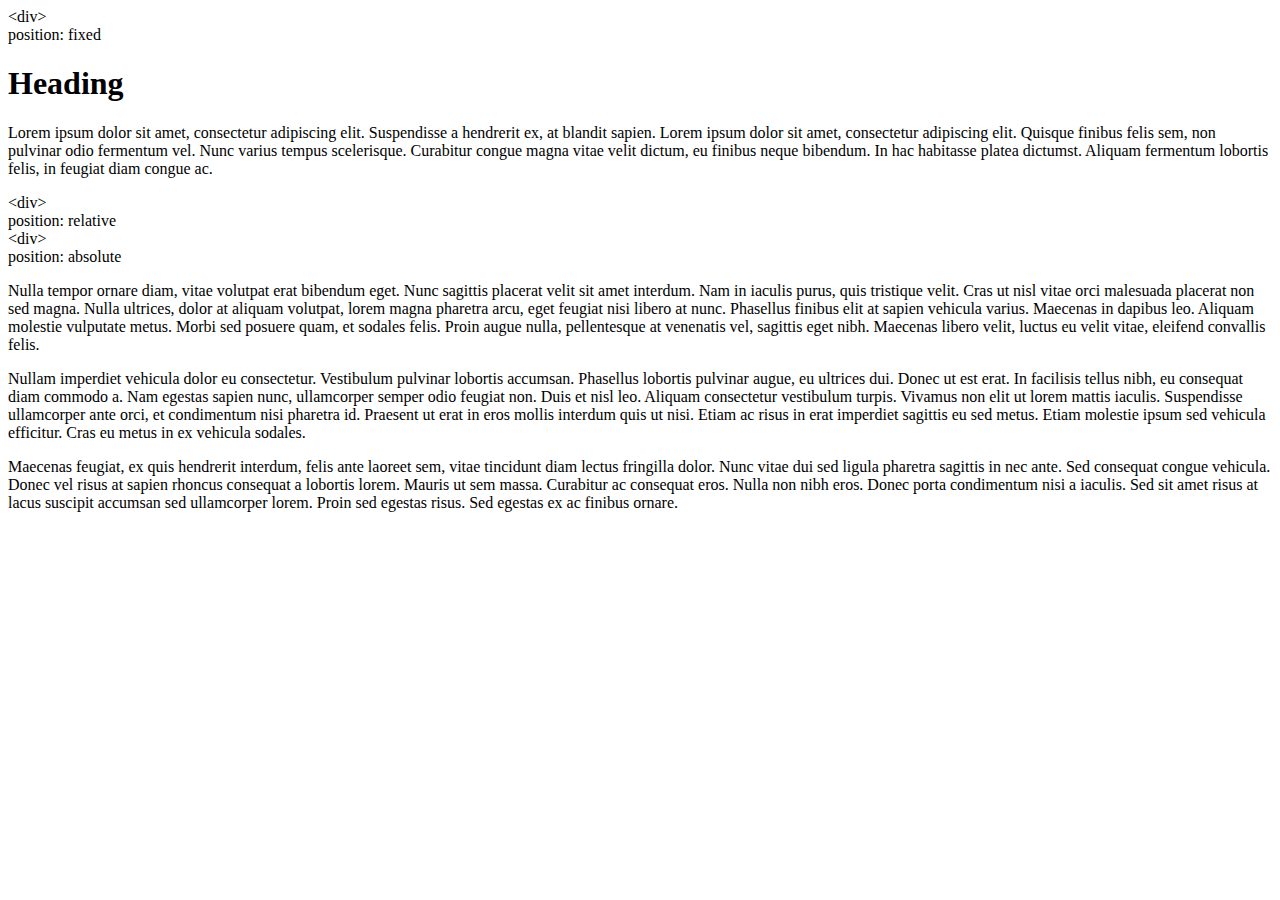
==== index.html @ 96a6cea5 "first commit" ====
<!-- Positioning Activity Solution (HTML) -->
<!-- ==================================== -->

<!-- Note: In this activity, students will be creating these files from scratch. This file is provided for you to guide your class after they finish the assignment. Review this so you know exactly what you'll be showing your students -->

<!doctype html>
<html>
	<head>
		<title>Positioning</title>
		<link rel="stylesheet" type="text/css" href="positioning.css">
	</head>
	<body>
		<!-- Fixed div -->
		<div id="fixed">
			&lt;div&gt;<br>
			position: fixed
		</div>

		<!-- Wrapper -->
		<div class="wrapper">
			<!-- Content Section -->
			<section id="content">
				<!-- Heading 1: The Most Important Headline -->
				<h1>Heading</h1>

				<!-- Some body copy -->
				<p>Lorem ipsum dolor sit amet, consectetur adipiscing elit. Suspendisse a hendrerit ex, at blandit sapien. Lorem ipsum dolor sit amet, consectetur adipiscing elit. Quisque finibus felis sem, non pulvinar odio fermentum vel. Nunc varius tempus scelerisque. Curabitur congue magna vitae velit dictum, eu finibus neque bibendum. In hac habitasse platea dictumst. Aliquam fermentum lobortis felis, in feugiat diam congue ac. </p>

				<!-- relatively positioned div -->
				<div id="relative">
					&lt;div&gt;<br>
					position: relative
					
					<!-- a div positioned absolutely in the relative div -->
					<div id="absolute">
						&lt;div&gt;<br>
						position: absolute
					</div>
				</div>

				<!-- Continue body copy -->
				<p>Nulla tempor ornare diam, vitae volutpat erat bibendum eget. Nunc sagittis placerat velit sit amet interdum. Nam in iaculis purus, quis tristique velit. Cras ut nisl vitae orci malesuada placerat non sed magna. Nulla ultrices, dolor at aliquam volutpat, lorem magna pharetra arcu, eget feugiat nisi libero at nunc. Phasellus finibus elit at sapien vehicula varius. Maecenas in dapibus leo. Aliquam molestie vulputate metus. Morbi sed posuere quam, et sodales felis. Proin augue nulla, pellentesque at venenatis vel, sagittis eget nibh. Maecenas libero velit, luctus eu velit vitae, eleifend convallis felis.</p>

				<p>Nullam imperdiet vehicula dolor eu consectetur. Vestibulum pulvinar lobortis accumsan. Phasellus lobortis pulvinar augue, eu ultrices dui. Donec ut est erat. In facilisis tellus nibh, eu consequat diam commodo a. Nam egestas sapien nunc, ullamcorper semper odio feugiat non. Duis et nisl leo. Aliquam consectetur vestibulum turpis. Vivamus non elit ut lorem mattis iaculis. Suspendisse ullamcorper ante orci, et condimentum nisi pharetra id. Praesent ut erat in eros mollis interdum quis ut nisi. Etiam ac risus in erat imperdiet sagittis eu sed metus. Etiam molestie ipsum sed vehicula efficitur. Cras eu metus in ex vehicula sodales.</p>

				<p>Maecenas feugiat, ex quis hendrerit interdum, felis ante laoreet sem, vitae tincidunt diam lectus fringilla dolor. Nunc vitae dui sed ligula pharetra sagittis in nec ante. Sed consequat congue vehicula. Donec vel risus at sapien rhoncus consequat a lobortis lorem. Mauris ut sem massa. Curabitur ac consequat eros. Nulla non nibh eros. Donec porta condimentum nisi a iaculis. Sed sit amet risus at lacus suscipit accumsan sed ullamcorper lorem. Proin sed egestas risus. Sed egestas ex ac finibus ornare.</p>
				
			</section>
		</div>
	</body>
</html>
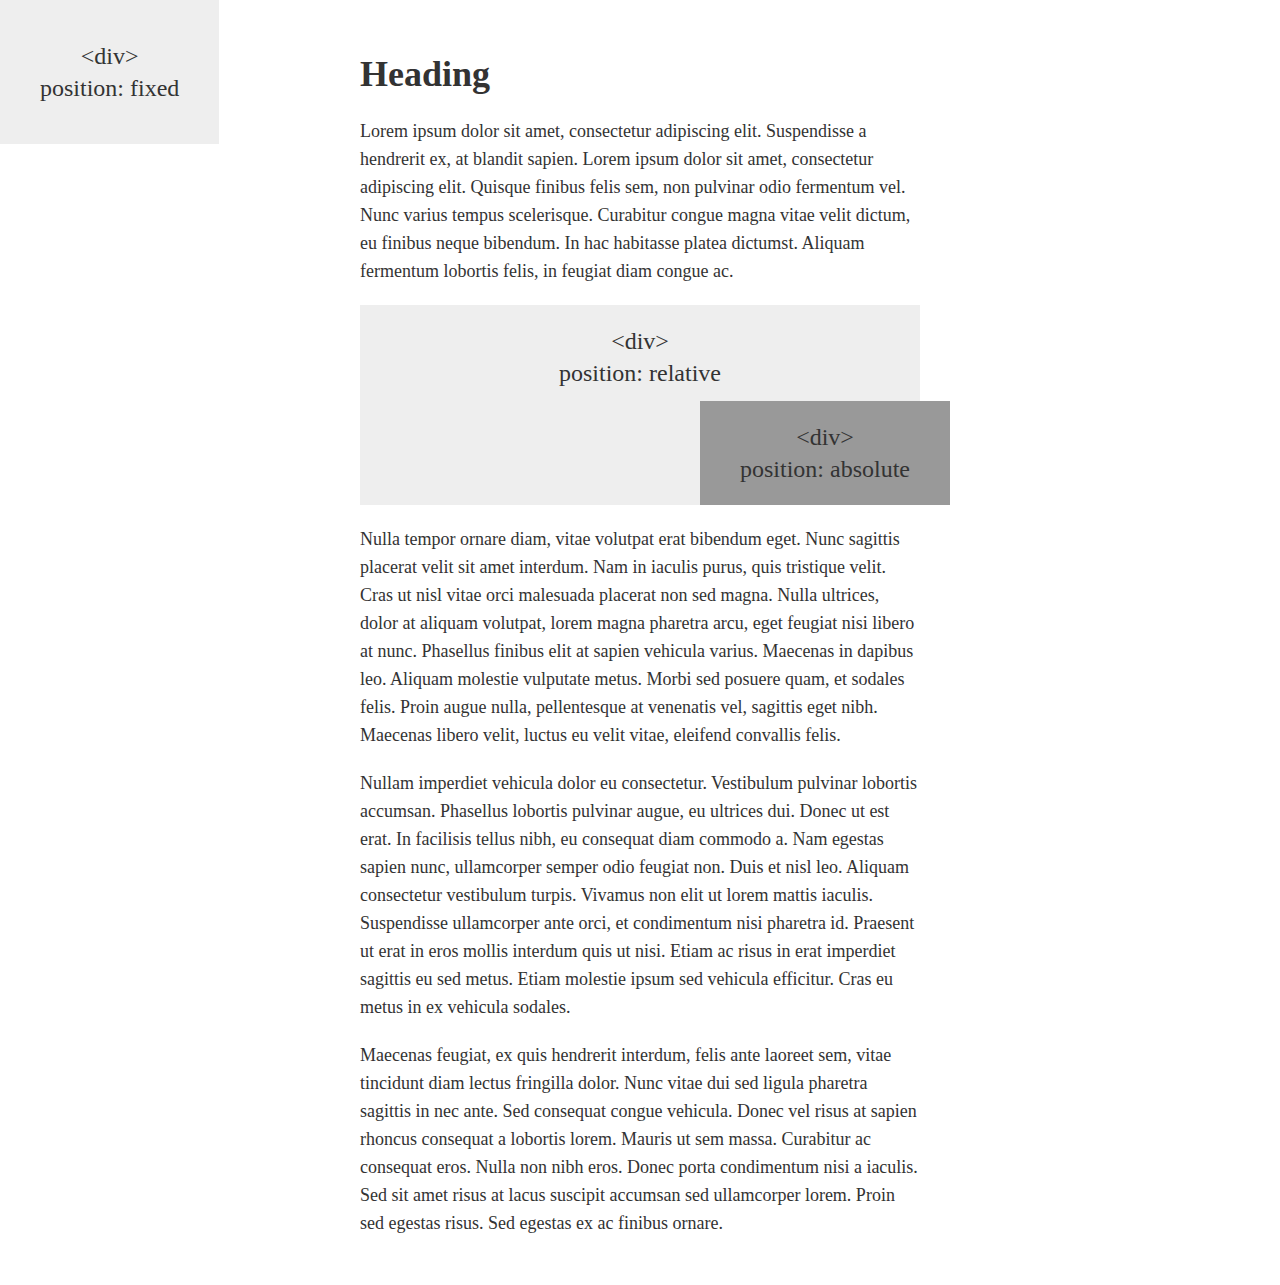
==== commit 8d49f6de: "push to heroku after fixing .css" ====
--- a/index.html
+++ b/index.html
@@ -7,7 +7,7 @@
 <html>
 	<head>
 		<title>Positioning</title>
-		<link rel="stylesheet" type="text/css" href="positioning.css">
+		<link rel="stylesheet" type="text/css" href="style.css">
 	</head>
 	<body>
 		<!-- Fixed div -->
--- a/style.css
+++ b/style.css
@@ -0,0 +1,57 @@
+/**
+ * Positioning Activity Solution (CSS)
+ *
+ * Note: In this activity, students will be creating these files from scratch. 
+ * This file is provided for you to guide your class after they finish the assignment. 
+ * Review this so you know exactly what you'll be showing your students 
+ **/
+ 
+* {
+  box-sizing: border-box;
+}
+body {
+	font-size: 24px;
+	line-height: 32px;
+	color: #333;
+}
+#fixed {
+	position: fixed;
+	background: #eee;
+	padding: 40px;
+	text-align: center;
+	margin: 0;
+	top: 0;
+	left: 0;
+}
+.wrapper {
+	width: 600px;
+	margin: 0 auto 0 auto;
+	padding: 20px;
+}
+h1 {
+	font-size: 36px;
+	line-height: 45px;
+	margin-bottom: 20px;
+}
+p {
+	font-size: 18px;
+	line-height: 28px;
+	margin-bottom: 20px;
+}
+#relative {
+	position: relative;
+	background: #eee;
+	padding: 20px;
+	margin-bottom: 20px;
+	text-align: center;
+	height: 200px;
+}
+#absolute {
+	width: 250px;
+	position: absolute;
+	background: #999;
+	padding: 20px;
+	bottom: 0;
+	right: -30px;
+	text-align: center;
+}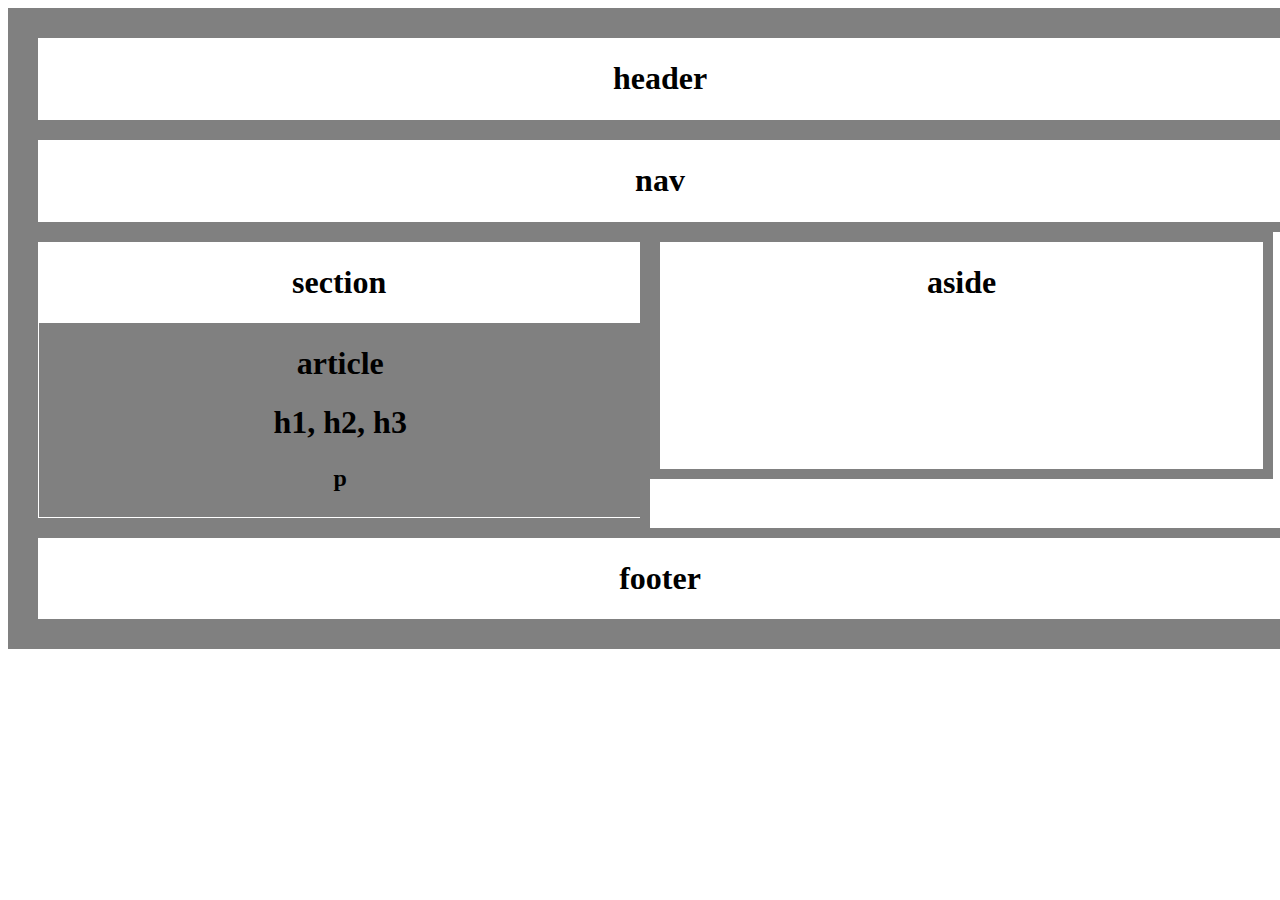
==== commit 9d1fbf74: "changes to assignment, moved to wireframe" ====
--- a/index.html
+++ b/index.html
@@ -1,51 +1,49 @@
-<!-- Positioning Activity Solution (HTML) -->
-<!-- ==================================== -->
+<!DOCTYPE html>
+<html>
 
-<!-- Note: In this activity, students will be creating these files from scratch. This file is provided for you to guide your class after they finish the assignment. Review this so you know exactly what you'll be showing your students -->
+<head>
+	<title>HW-Wireframe</title>
+</head>
 
-<!doctype html>
-<html>
-	<head>
-		<title>Positioning</title>
-		<link rel="stylesheet" type="text/css" href="style.css">
-	</head>
-	<body>
-		<!-- Fixed div -->
-		<div id="fixed">
-			&lt;div&gt;<br>
-			position: fixed
-		</div>
+	<link rel="stylesheet" type="text/css" href="style.css">
 
-		<!-- Wrapper -->
-		<div class="wrapper">
-			<!-- Content Section -->
-			<section id="content">
-				<!-- Heading 1: The Most Important Headline -->
-				<h1>Heading</h1>
+<body>
 
-				<!-- Some body copy -->
-				<p>Lorem ipsum dolor sit amet, consectetur adipiscing elit. Suspendisse a hendrerit ex, at blandit sapien. Lorem ipsum dolor sit amet, consectetur adipiscing elit. Quisque finibus felis sem, non pulvinar odio fermentum vel. Nunc varius tempus scelerisque. Curabitur congue magna vitae velit dictum, eu finibus neque bibendum. In hac habitasse platea dictumst. Aliquam fermentum lobortis felis, in feugiat diam congue ac. </p>
+	<div class="container">
 
-				<!-- relatively positioned div -->
-				<div id="relative">
-					&lt;div&gt;<br>
-					position: relative
+		<header>
+   			<h1>header</h1>
+		</header>
+		
+		<nav>
+			<h1>nav</h1>
+		</nav>
+		
+		<section>
+			<h1>section</h1>
+				<article>
+					<h1>article</h1>
+					<h1>
+					h1, h2, h3
+					</h1>
 					
-					<!-- a div positioned absolutely in the relative div -->
-					<div id="absolute">
-						&lt;div&gt;<br>
-						position: absolute
-					</div>
-				</div>
+					<h2>
+						<p>p</p>
+					</h2>
+				</article>
+		</section>
+  
+		<aside>
+			<h1>aside</h1>
+			
+		</aside>
 
-				<!-- Continue body copy -->
-				<p>Nulla tempor ornare diam, vitae volutpat erat bibendum eget. Nunc sagittis placerat velit sit amet interdum. Nam in iaculis purus, quis tristique velit. Cras ut nisl vitae orci malesuada placerat non sed magna. Nulla ultrices, dolor at aliquam volutpat, lorem magna pharetra arcu, eget feugiat nisi libero at nunc. Phasellus finibus elit at sapien vehicula varius. Maecenas in dapibus leo. Aliquam molestie vulputate metus. Morbi sed posuere quam, et sodales felis. Proin augue nulla, pellentesque at venenatis vel, sagittis eget nibh. Maecenas libero velit, luctus eu velit vitae, eleifend convallis felis.</p>
+		<footer>
+			<h1>footer</h1>
+		</footer>
 
-				<p>Nullam imperdiet vehicula dolor eu consectetur. Vestibulum pulvinar lobortis accumsan. Phasellus lobortis pulvinar augue, eu ultrices dui. Donec ut est erat. In facilisis tellus nibh, eu consequat diam commodo a. Nam egestas sapien nunc, ullamcorper semper odio feugiat non. Duis et nisl leo. Aliquam consectetur vestibulum turpis. Vivamus non elit ut lorem mattis iaculis. Suspendisse ullamcorper ante orci, et condimentum nisi pharetra id. Praesent ut erat in eros mollis interdum quis ut nisi. Etiam ac risus in erat imperdiet sagittis eu sed metus. Etiam molestie ipsum sed vehicula efficitur. Cras eu metus in ex vehicula sodales.</p>
+</div>
 
-				<p>Maecenas feugiat, ex quis hendrerit interdum, felis ante laoreet sem, vitae tincidunt diam lectus fringilla dolor. Nunc vitae dui sed ligula pharetra sagittis in nec ante. Sed consequat congue vehicula. Donec vel risus at sapien rhoncus consequat a lobortis lorem. Mauris ut sem massa. Curabitur ac consequat eros. Nulla non nibh eros. Donec porta condimentum nisi a iaculis. Sed sit amet risus at lacus suscipit accumsan sed ullamcorper lorem. Proin sed egestas risus. Sed egestas ex ac finibus ornare.</p>
-				
-			</section>
-		</div>
-	</body>
-</html>+</body>
+</html>
+
--- a/style.css
+++ b/style.css
@@ -1,57 +1,66 @@
-/**
- * Positioning Activity Solution (CSS)
- *
- * Note: In this activity, students will be creating these files from scratch. 
- * This file is provided for you to guide your class after they finish the assignment. 
- * Review this so you know exactly what you'll be showing your students 
- **/
- 
-* {
-  box-sizing: border-box;
+div.container {
+    width: 100%;
+    border: 20px solid gray;
+    background-color: solid gray;
 }
-body {
-	font-size: 24px;
-	line-height: 32px;
-	color: #333;
+
+header {
+    max-width: 100%;
+    border: 10px solid gray;
+    padding: 1px;
+    margin: 0;
+    color: black;
+    text-align: center;
+    background-color: white
 }
-#fixed {
-	position: fixed;
-	background: #eee;
-	padding: 40px;
-	text-align: center;
-	margin: 0;
-	top: 0;
-	left: 0;
+
+nav {
+    max-width: 100%;
+    border: 10px solid gray;
+    padding: 1px;
+    margin: 0;
+    color: black;
+    padding: 1px;
+    text-align: center;
 }
-.wrapper {
-	width: 600px;
-	margin: 0 auto 0 auto;
-	padding: 20px;
+
+section {
+    float: left;
+    text-align: center;
+    border: 10px solid gray;
+    width: 47.5%;
+    margin: 0;
+    padding: 1px;
+    color: black;
 }
-h1 {
-	font-size: 36px;
-	line-height: 45px;
-	margin-bottom: 20px;
+
+article {
+    text-align: center;
+    border: 10px;
+    width: 100%;
+    margin: 0;
+    padding: 1px;
+    color: black;
+    background-color: gray;
 }
-p {
-	font-size: 18px;
-	line-height: 28px;
-	margin-bottom: 20px;
+
+
+aside {
+    float: left;
+    text-align: center;
+    width: 47.5%;
+    height: 225px;
+    border: 10px solid gray;
+    padding: 1px;
+    margin: 0;
+    color: black;
 }
-#relative {
-	position: relative;
-	background: #eee;
-	padding: 20px;
-	margin-bottom: 20px;
-	text-align: center;
-	height: 200px;
-}
-#absolute {
-	width: 250px;
-	position: absolute;
-	background: #999;
-	padding: 20px;
-	bottom: 0;
-	right: -30px;
-	text-align: center;
+
+footer {
+    max-width: 100%;
+    padding: 1px;
+    border: 10px solid gray;
+    color: black;
+    text-align: center;
+    clear: both;
 }